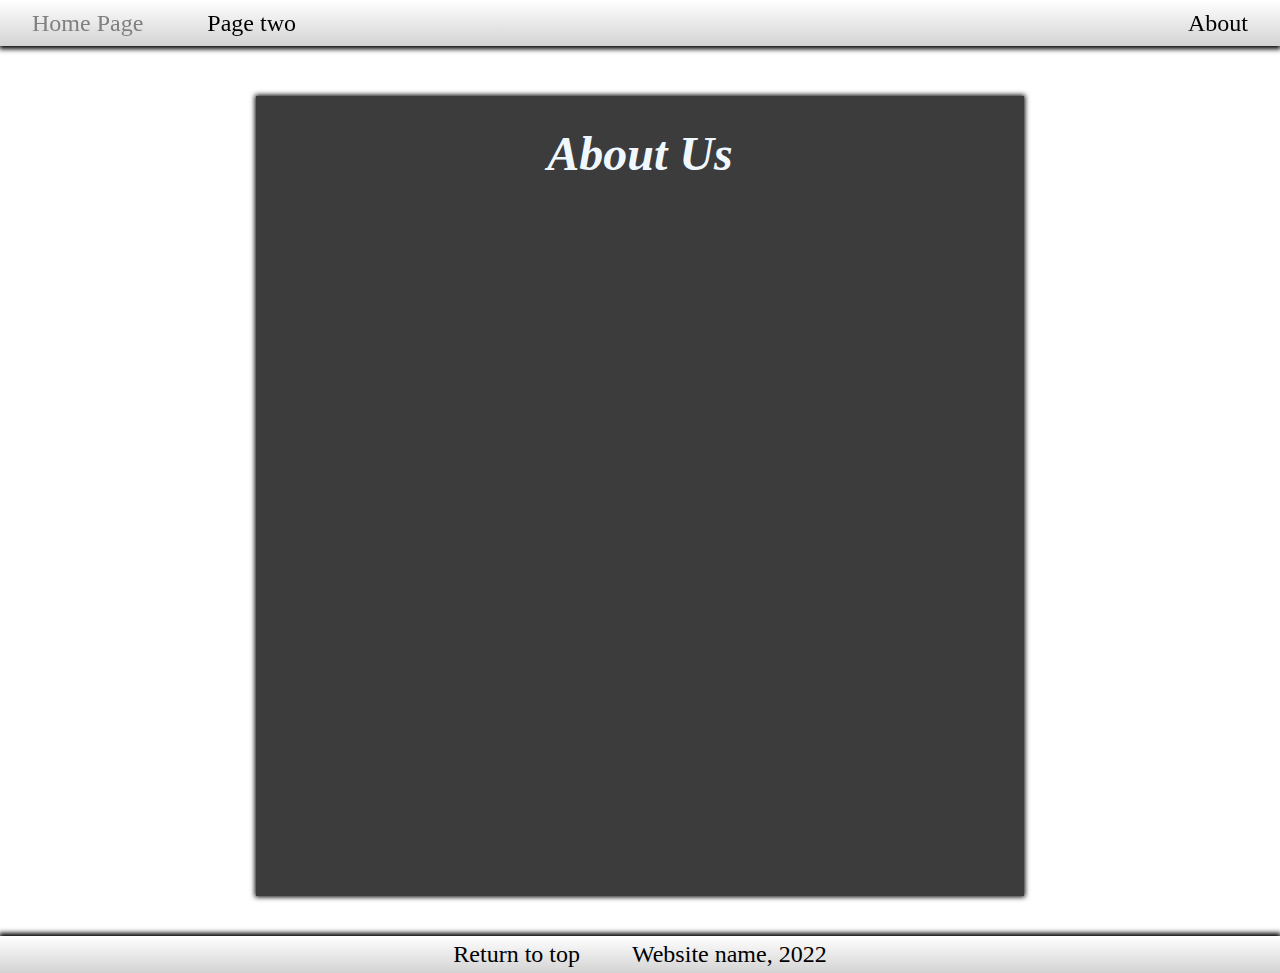
==== Website/about.html @ c44f8e10 "Added Footer, and designed 2nd page" ====
<!DOCTYPE html>
<html lang="en">

<head>
    <meta charset="UTF-8">
    <meta http-equiv="X-UA-Compatible" content="IE=edge">
    <meta name="viewport" content="width=device-width, initial-scale=1.0">
    <title>Website Name</title>
    <link rel="stylesheet" href="about.css">
</head>

<body>
    <a id="begin"></a>
    <div class="top">
    <ul class="Navbar">
        <li class="headItem"><a class="nav" href="main.html">Home Page</a></li>
        <li class="headItem"><a class="nav" href="second.html">Page two</a></li>
        <li class="headItem" id="about"><a class="nav" href="about.html">About</a></li>
    </ul>
    </div>
    <div class="container">
        <h1>About Us</h1>
    </div>
    <div class="bottom">
        <ul class="footer">
            <li class="foot"><a class="Fitem" id="return" href="#begin">Return to top</a></li>
            <li class="foot"><a class="Fitem">Website name, 2022</a></li>
        </ul>
    </div>
</body>

</html>
---- Website/about.css ----
html {
  min-height: 100%;
}

* {
  margin: 0px;
  padding: 0px;
  overscroll-behavior: none;
  font-family: Cambria, Cochin, Georgia, Times, "Times New Roman", serif;
}

body {
  display: flex;
  flex-direction: column;
  background: url("Images/1015944.jpg");
  background-size: cover;
}

.top {
  z-index: 1000;
  position: fixed;
}

.Navbar {
  z-index: 1000;
  top: 0;
  list-style-type: none;
  margin: 0px;
  padding: 0px;
  width: 100vw;
  overflow: hidden;
  background: linear-gradient(white, lightgrey);
  box-shadow: 0px 2px 5px 1px;
  text-align: center;
}

.headItem {
  float: left;
}

.nav {
  overflow: hidden;
  display: block;
  text-align: center;
  padding: 0.6rem 2rem;
  text-decoration: none;
  font-size: 1.5rem;
  color: black;
}

#about {
  float: right;
}

.nav:hover {
  color: grey;
}

.container {
  position: relative;
  display: block;
  font-size: 10em;
  justify-content: center;
  margin: 0 auto;
  margin-top: 6rem;
  margin-bottom: 40px;
  width: 60%;
  height: 50rem;
  background-color: rgb(60, 60, 61);
  color: aliceblue;
  box-shadow: 0px 0px 5px 1px black;
}

.container h1 {
  text-align: center;
  padding: 30px;
  font-size: 30%;
  font-style: italic;
}

.bottom {
  z-index: 1000;
  display: flex;
  justify-content: center;
}

.footer {
  bottom: 0;
  width: 100vw;
  box-shadow: 0px -2px 5px 1px;
  text-align: center;
  overflow: hidden;
  background: linear-gradient(white, lightgrey);
}

.foot {
  display: inline-block;
}

.Fitem {
  display: block;
  text-decoration: none;
  padding: 0.3rem 1.5rem;
  text-decoration: none;
  font-size: 1.5rem;
  color: black;
  text-align: center;
}

.Fitem:hover {
  cursor: default;
}

#return:hover {
  cursor: pointer;
  color: grey;
}
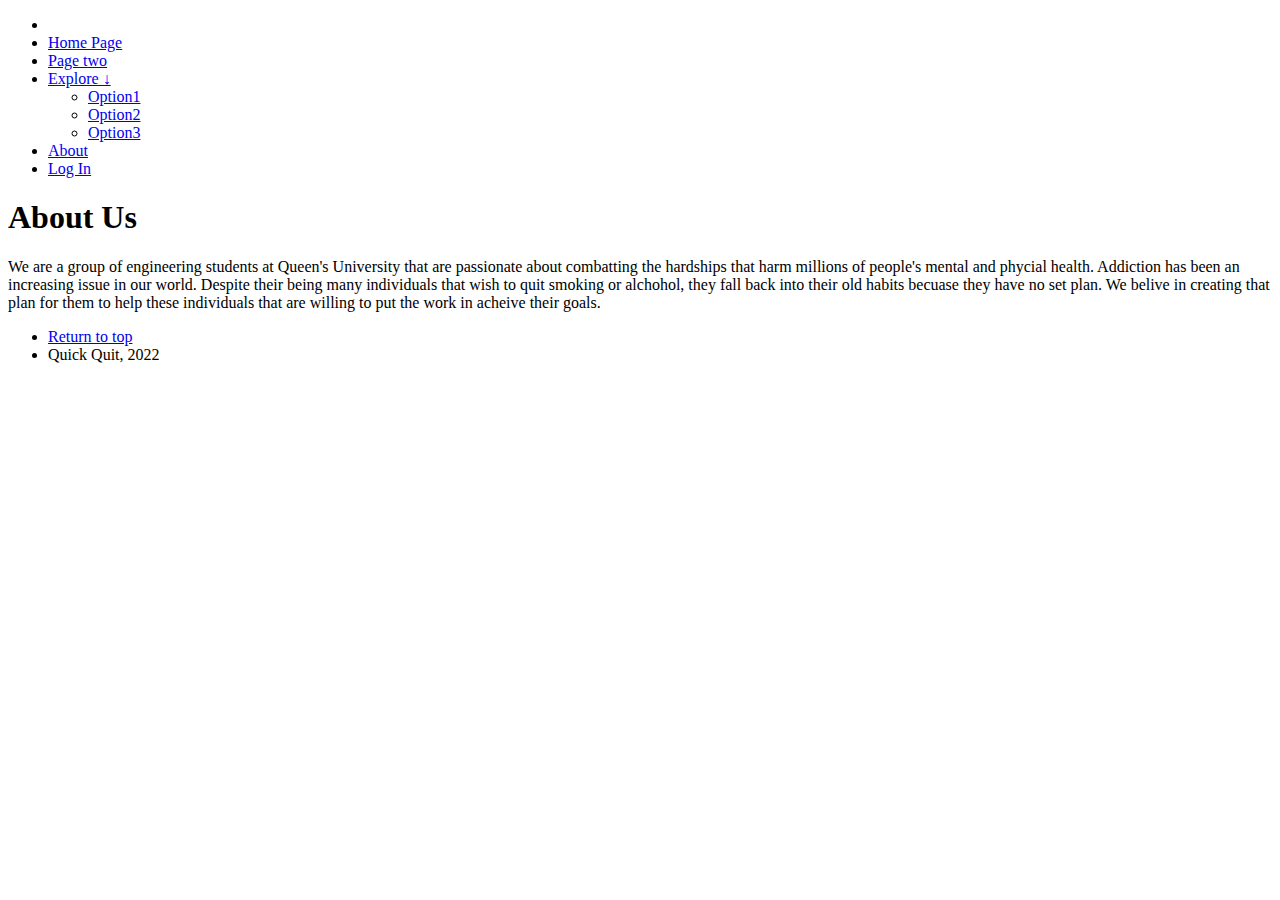
==== commit e0ad1698: "Added text" ====
--- a/Website/about.html
+++ b/Website/about.html
@@ -5,26 +5,38 @@
     <meta charset="UTF-8">
     <meta http-equiv="X-UA-Compatible" content="IE=edge">
     <meta name="viewport" content="width=device-width, initial-scale=1.0">
-    <title>Website Name</title>
-    <link rel="stylesheet" href="about.css">
+    <title>Website Name - About</title>
+    <link rel="stylesheet" href="cssFiles/about.css">
 </head>
 
 <body>
     <a id="begin"></a>
     <div class="top">
     <ul class="Navbar">
+        <li class="headItem"><div class="logo"><img src="cssFiles/Images/logo.jpg" alt=""></div></li>
         <li class="headItem"><a class="nav" href="main.html">Home Page</a></li>
         <li class="headItem"><a class="nav" href="second.html">Page two</a></li>
+        <li class="headItem"><a class="nav" href="#">Explore ↓</a>
+            <ul class="drop">
+                <li id="first"><a href="#">Option1</a></li>
+                <li><a href="#">Option2</a></li>
+                <li><a href="#">Option3</a></li>
+            </ul>
+        </li>
         <li class="headItem" id="about"><a class="nav" href="about.html">About</a></li>
+        <li class="headItem" id="about"><a class="nav" href="#">Log In</a></li>
     </ul>
     </div>
     <div class="container">
         <h1>About Us</h1>
+        <p>We are a group of engineering students at Queen's University that are passionate about combatting the hardships that harm millions of people's mental and phycial health.
+        Addiction has been an increasing issue in our world. Despite their being many individuals that wish to quit smoking or alchohol, they fall back into their old habits
+        becuase they have no set plan. We belive in creating that plan for them to help these individuals that are willing to put the work in acheive their goals. </p>
     </div>
     <div class="bottom">
         <ul class="footer">
             <li class="foot"><a class="Fitem" id="return" href="#begin">Return to top</a></li>
-            <li class="foot"><a class="Fitem">Website name, 2022</a></li>
+            <li class="foot"><a class="Fitem">Quick Quit, 2022</a></li>
         </ul>
     </div>
 </body>
